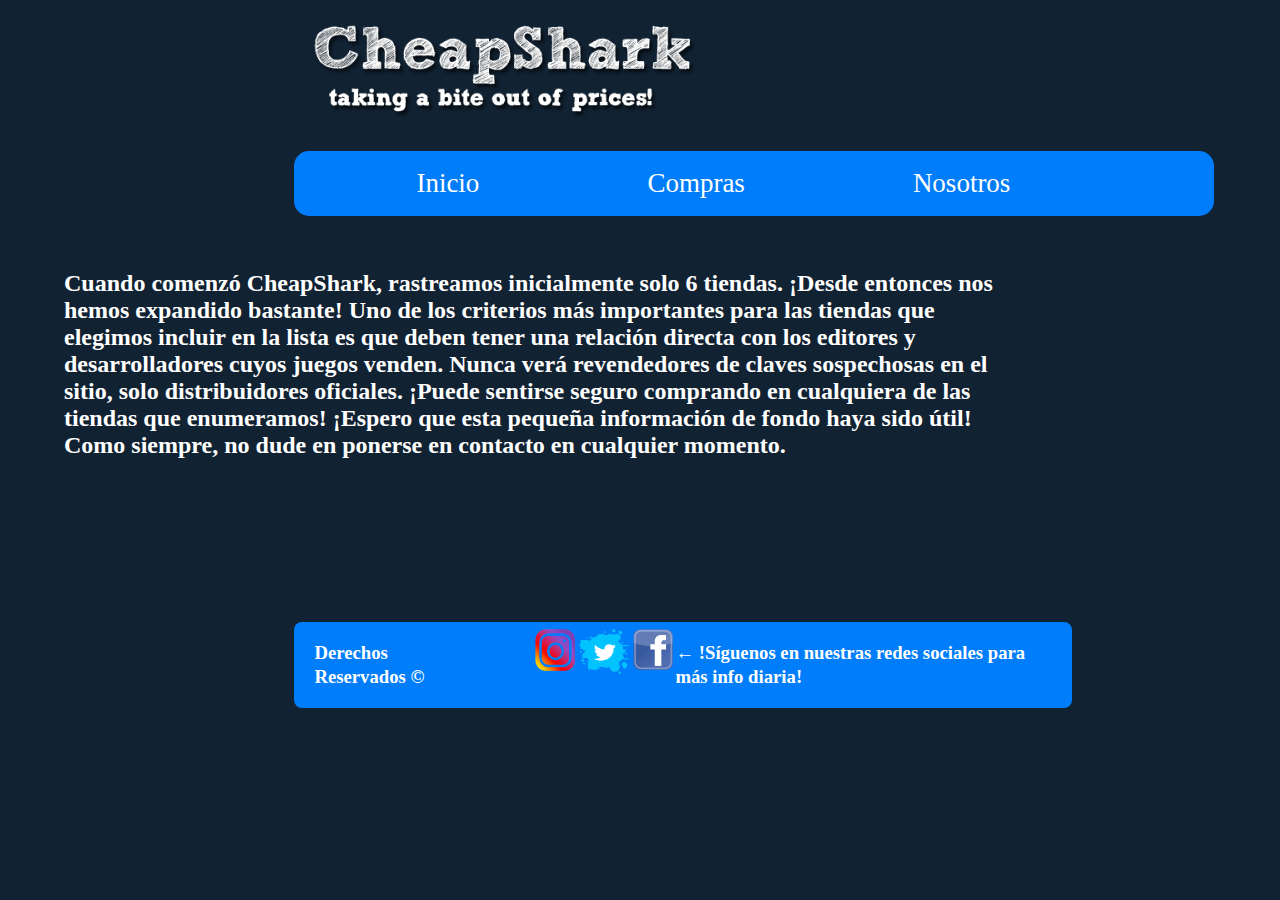
==== historia.html @ 8a248206 "Add files via upload" ====
<!DOCTYPE html>
<html lang="en">
<head>
    <link href="estilos.css" rel="stylesheet" type="text/css">
    <meta charset="UTF-8">
    <meta http-equiv="X-UA-Compatible" content="IE=edge">
    <meta name="viewport" content="width=device-width, initial-scale=1.0">
    <title>Api cheapShark</title>
</head>
<body>
    <header>
        <a href="index.html">
            <img src="img/logo cheapshark.jpg" alt="Logo" />
          </a> 
    </header>

    <nav class="navegacion">
    <ul class="menu">
      <li><a href="index.html">Inicio</a></li>
      <li><a href="Compras.html">Compras</a>
        <ul class="submenu">
          <li><a href="ofertas.html">Ofertas</a></li>
          <li><a href="juegos.html">Juegos</a></li>
        </ul>
      </li>
      <li><a href="nosotros.html">Nosotros</a>
        <ul class="submenu">
          <li><a href="historia.html">Sobre nosotros</a></li>
          <li><a href="email.html">Email</a></li>
        </ul>
      </li>
    </ul>
  </nav>
<br>
<h2> Cuando comenzó CheapShark, rastreamos inicialmente solo 6 tiendas. ¡Desde entonces nos hemos expandido bastante! 
Uno de los criterios más importantes para las tiendas que elegimos incluir en la lista es que deben tener una relación directa con los editores y desarrolladores cuyos juegos venden.
 Nunca verá revendedores de claves sospechosas en el sitio, solo distribuidores oficiales. 
 ¡Puede sentirse seguro comprando en cualquiera de las tiendas que enumeramos!

¡Espero que esta pequeña información de fondo haya sido útil! Como siempre, no dude en ponerse en contacto en cualquier momento.

</h2>
<footer class="footer">
    <h3>Derechos Reservados ©</h3>
    <div class="social">
      <a href="https://steamcommunity.com/groups/cheapshark"><img src="../img/ig.png" class="" width="40"
          height="42"></a>
      <hr>
      <hr>
      <a href="https://twitter.com/CheapSharkDeals"><img src="../img/tw.png" class="" width="50" height="45"></a>
      <hr>
      <hr>
      <a href="https://www.facebook.com/CheapShark"><img src="../img/fb.png" class="" width="40" height="41"></a>
    </div>

    <hr>
    <h3>← !Síguenos en nuestras redes sociales para más info diaria!</h3>
  </footer>

    
</html>
---- estilos.css ----
body{
  margin-left: 5%;
  width: 75%;
  background-color: #123;
  font-family: 'Dancing Script', cursive;
  color: white;
  
}
header{
  margin-right: 25%;
  margin-left: 25%;
  justify-content: center;
 align-items: center;
}
header a img {
  max-width: 100%;
  height: auto;
}
.portada{
  height: 180px;
  width: 840px;
  border-radius: 10px;
}
.texto{
  margin-left: 27%;
  font-size: 27px;
}

/*LATERAL*/
aside{
float: right;
margin-right: -25%;
margin-top: -40%;

}
aside > img{
border-radius: 15px;
}

/* MENÚ */
.navegacion{
  width: 920px;
  background-color: #007dfa;
  border-radius: 15px;
  margin-left: 24%;
}

.navegacion ul{
  list-style: none;
  border-radius: 15px;
  
}

.navegacion li{
    flex-grow: 1;
    justify-content: center;
    font-size: 27px;
}

.menu > li{
  position: relative;
  display: inline-block;
  padding: 2px;
}

.menu > li > a{
  display: block;
  padding: 15px 80px;
  font-family: 'Dancing Script', cursive;
  text-decoration: none;
  color: #fff;
}

.menu li a:hover{
  background-color: #336eaa;
  border-radius: 15px;
  transition:all .3s;
}

/*SUBMENU*/

.submenu{
  position: absolute;
  background-color: #007dfa;
  width: 100%;
  visibility: hidden;
  opacity: 0;
  transition: opacity .7s;
 
}
.submenu li{
  padding: 1px;
  
}

.submenu li a{
  display: block;
  padding: 15px;
  color: #fff;
  font-family: 'Dancing Script', cursive;
  text-decoration: none;
}

.menu li:hover .submenu{
  visibility: visible;
  opacity: 1;
}


/*PÁGINA DE TARTAS DE PANES*/
.titulo1{
margin-left: 50%;
}


.container {
  grid-template-columns: 100px 50px 100px;
  grid-template-rows: 80px auto 80px; 
  column-gap: 10px;
  row-gap: 15px;
  margin-left: 22%;
  display: flex;
}

hr{
  visibility: hidden;
}

.boda1{
  border-radius: 10px;
  box-shadow: 7px 5px 5px rgb(65, 62, 62);
}

/*SEGUNDA FILA DE PANES*/
.container2 {
  grid-template-columns: 100px 50px 100px;
  grid-template-rows: 80px auto 80px; 
  column-gap: 10px;
  row-gap: 15px;
  margin-left: 22%;
  display: flex;
}
/*TERCERA FILA DE PANES*/
.container3 {
  grid-template-columns: 100px 50px 100px;
  grid-template-rows: 80px auto 80px; 
  column-gap: 10px;
  row-gap: 15px;
  margin-left: 22%;
  display: flex;
}

/*FOOTER*/
.footer{
  margin-top: 17%;
  margin-left: 24%;
  margin-right: -5%;
  background: #007dfa;
  list-style: none;
  line-height: 150%;
  padding: 0 20px;
  display: flex;
  border-radius: 8px;
  margin-bottom: 3px;
    
}
.social{
  margin-left: 10%;
  margin-top: 1%;
  display: flex;
}

/*Formulario de Reservas-- AVISO MUCHO TEXTO*/




form {
max-width: 300px;
margin: 10px auto;
margin-left: 40%;
padding: 10px 20px;
background: #f4f7f8;
border-radius: 8px;
color: #403e41;
font-size: 20px;
}

.registro {
margin: 0 0 30px 0;
text-align: center;
}

input[type="text"],
input[type="password"],
input[type="date"],
input[type="datetime"],
input[type="email"],
input[type="number"],
input[type="search"],
input[type="tel"],
input[type="time"],
input[type="url"],
textarea,
select {
background: rgba(255,255,255,0.1);
border: none;
font-size: 16px;
height: auto;
margin: 0;
outline: 0;
padding: 15px;
width: 100%;
background-color: #e8eeef;
color: #8a97a0;
box-shadow: 0 1px 0 rgba(0,0,0,0.03) inset;
margin-bottom: 30px;
}

input[type="radio"],
input[type="checkbox"] {
margin: 0 4px 8px 0;
}

select {
padding: 6px;
height: 32px;
border-radius: 2px;
}

button {
padding: 19px 39px 18px 39px;
color: #FFF;
background-color: #123;
font-size: 18px;
text-align: center;
font-style: normal;
border-radius: 5px;
width: 100%;
border: 1px solid #123;
border-width: 1px 1px 3px;
box-shadow: 0 -1px 0 rgba(255,255,255,0.1) inset;
margin-bottom: 10px;
}

fieldset {
margin-bottom: 30px;
border: none;
}

legend {
font-size: 1.4em;
margin-bottom: 10px;
}

label {
display: block;
margin-bottom: 8px;
}

label.light {
font-weight: 300;
display: inline;
}

.number {
background-color: #123;
color: #fff;
height: 30px;
width: 30px;
display: inline-block;
font-size: 0.8em;
margin-right: 4px;
line-height: 30px;
text-align: center;
text-shadow: 0 1px 0 rgba(255,255,255,0.2);
border-radius: 100%;
}

@media screen and (min-width: 480px) {

form {
  max-width: 480px;
}

}
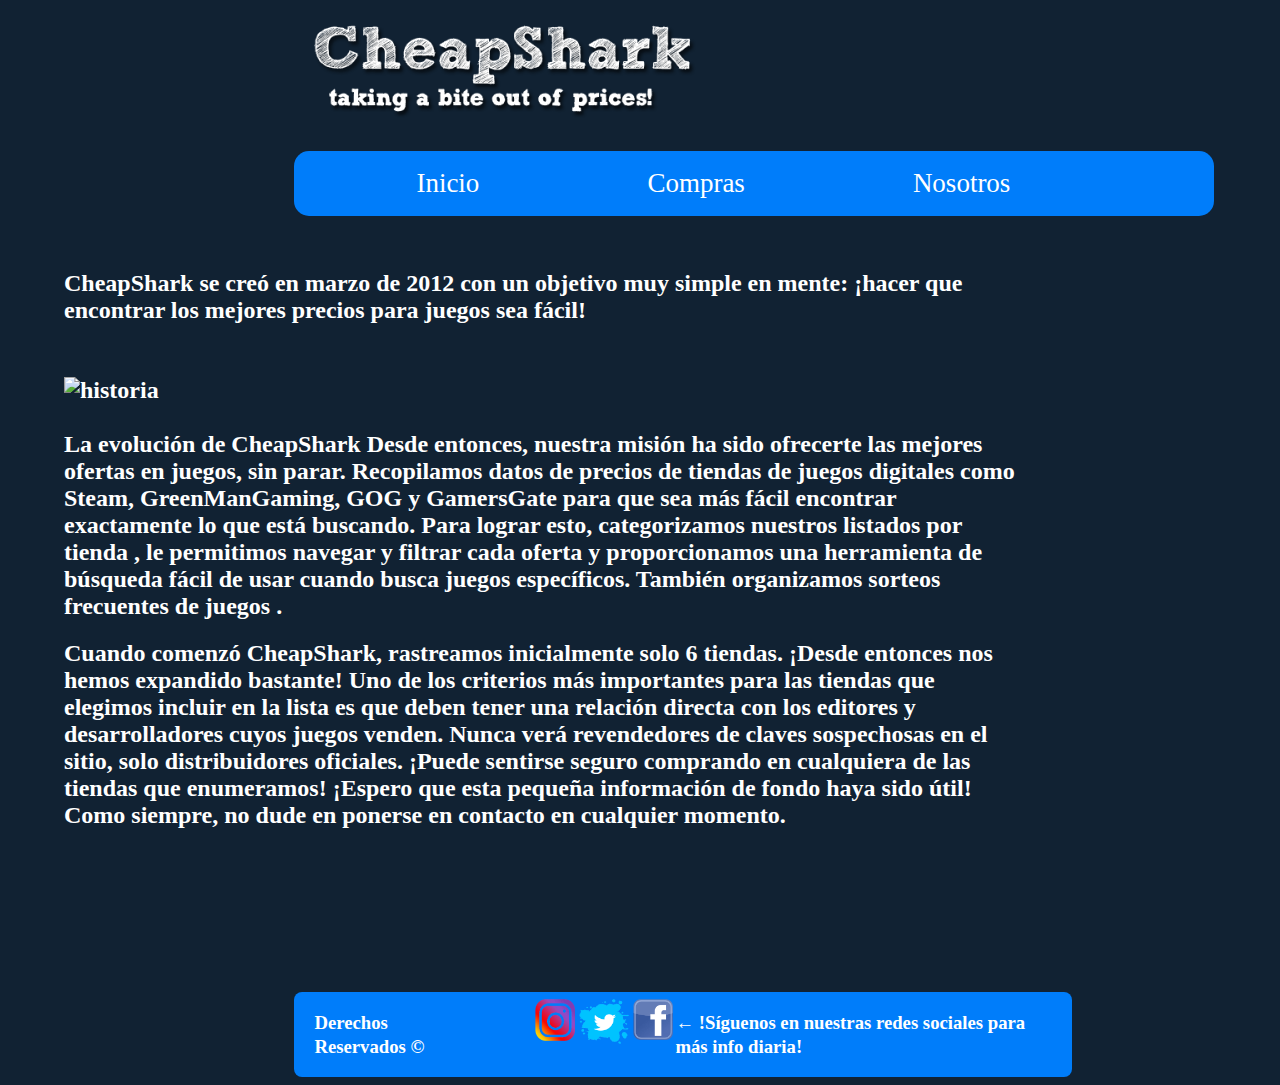
==== commit b906f331: "Update historia.html" ====
--- a/historia.html
+++ b/historia.html
@@ -32,6 +32,19 @@
     </ul>
   </nav>
 <br>
+    <h2>
+    CheapShark se creó en marzo de 2012 con un objetivo muy simple en mente: ¡hacer que encontrar los mejores precios para juegos sea fácil!
+    <hr>
+    <br>
+    <img src="img/historia.jpg" alt="historia" />
+    <br>
+    <br>
+    La evolución de CheapShark
+    Desde entonces, nuestra misión ha sido ofrecerte las mejores ofertas en juegos, sin parar. 
+    Recopilamos datos de precios de tiendas de juegos digitales como Steam, GreenManGaming, GOG y GamersGate para que sea más fácil encontrar exactamente lo que está buscando. 
+    Para lograr esto, categorizamos nuestros listados por tienda , le permitimos navegar y filtrar cada oferta y proporcionamos una herramienta de búsqueda fácil de usar cuando busca juegos específicos. 
+    También organizamos sorteos frecuentes de juegos .
+    </h2>
 <h2> Cuando comenzó CheapShark, rastreamos inicialmente solo 6 tiendas. ¡Desde entonces nos hemos expandido bastante! 
 Uno de los criterios más importantes para las tiendas que elegimos incluir en la lista es que deben tener una relación directa con los editores y desarrolladores cuyos juegos venden.
  Nunca verá revendedores de claves sospechosas en el sitio, solo distribuidores oficiales. 
@@ -40,6 +53,7 @@
 ¡Espero que esta pequeña información de fondo haya sido útil! Como siempre, no dude en ponerse en contacto en cualquier momento.
 
 </h2>
+
 <footer class="footer">
     <h3>Derechos Reservados ©</h3>
     <div class="social">
@@ -58,4 +72,4 @@
   </footer>
 
     
-</html>+</html>
